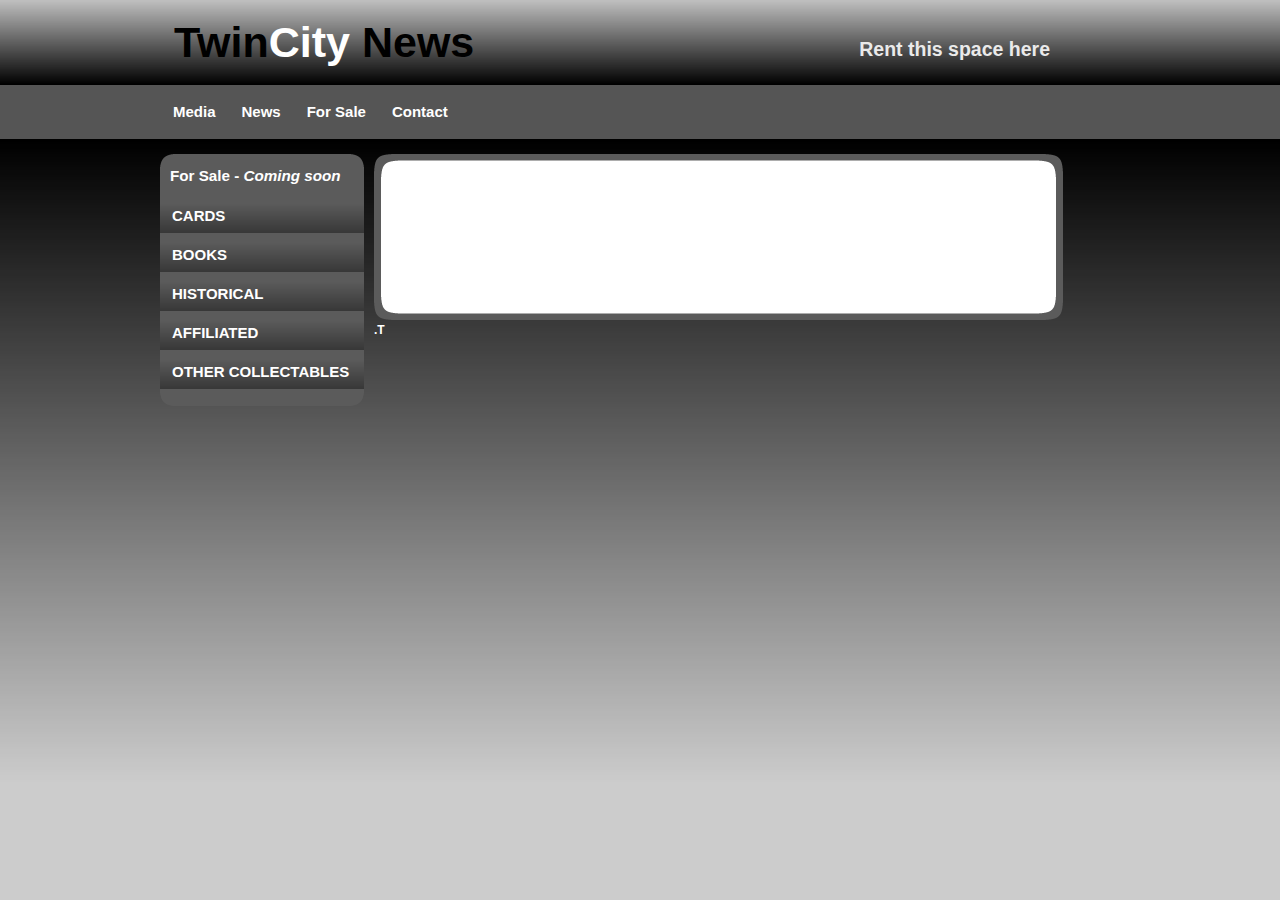
==== forsale.html @ 0e5b2894 "Add files via upload" ====
<!DOCTYPE html>
<html>
<head>
<meta http-equiv="Content-Type" content="text/html; charset=utf-8" />
<link rel="stylesheet" type="text/css" href="style.css" />
<title></title>
</head>

<body>
<div id="container">
		<div id="header">
        	<h1>Twin<span class="off">City</span> News</h1>
            <h2>Rent this space here</h2>
        </div>   
        
        <div id="menu">
        	<ul>
                <li class="menuitem"><a href="index.html">Media</a></li>
            	<li class="menuitem"><a href="nextpage.html">News</a></li>
                <li class="menuitem"><a href="forsale.html">For Sale</a></li>
              <li class="menuitem"><a href="#">Contact</a></li>
            </ul>
        </div>
        
        <div id="leftmenu">

        <div id="leftmenu_top"></div>

				<div id="leftmenu_main">    
                
                <h3>For Sale - <i>Coming soon</i></h3>
                        
                     
                <ul>
                    <li><a href="">CARDS</a></li>
                    <li><a href="">BOOKS</a></li>
                    <li><a href="">HISTORICAL</a></li>
                    <li><a href="">AFFILIATED</a></li>
                    <li><a href="">OTHER COLLECTABLES</a></li>
                  
                </ul>
</div>
                
                
              <div id="leftmenu_bottom"></div>
        </div>
        
        
        
        
		<div id="content">
        
        
        <div id="content_top"></div>
        <div id="content_main">
        	<h1></h1>
	     	<br><br><br><br><br><p><a align="right"><b><i>
                 <BR> <br></b></i></p>
        	<p>&nbsp;</p>
          
        </div>
        <div id="content_bottom"></div>
            
            <div id="footer"><h3><a> .T</a></h3></div>
      </div>
   </div>
</body>
</html>
---- style.css ----
body {
	margin: 0;
	padding: 0;
	text-align: left;
	font: 12px Arial, Helvetica, sans-serif;
	font-size: 13px;
	color: #061C37;
	background: #CCCCCC;
	background-image:url(background.png);
	background-repeat:repeat-x;
}
*
{
  margin: 0 auto 0 auto;
 text-align:left;}

#container
{
  display: block; 
  height:auto;
  position: relative; 
  width: 960px;
}


#header
{
height:85px;
width:960px;	
}



#header h1
{
	position:absolute;
text-align:left;
color:##FFFFFF;
font-size:43px;
color:#000000;	
left:14px;
top:18px;
}




#header h2
{
position:absolute;
text-align:right;
color:#EAEAEA;
left:490px;
top:38px;
width:400px;
}

#mainpic
{
background-image:url(main.jpg);
background-repeat:no-repeat;
width:900px;
height:354px;	
}



.off
{
color:#FFFFFF;
}


#menu
{
display:block;
float:left;
clear:both;
width:960px;
height:54px;
float:left;
clear:both;
}

#leftmenu
{
margin-top:15px;
width:204px;
float:left;
}

#leftmenu_top
{
width:204px;
height:13px;
background-image:url(leftmenu_top.png);
}
#leftmenu_bottom
{
width:204px;
height:13px;
background-image:url(leftmenu_bottom.png);
}
#leftmenu_main
{
width:204px;
height:auto;
background-color:#5B5B5B;
}

#leftmenu_main ul
{
list-style: none;
padding: 0px;
width:204px;
}


#leftmenu_main h3
{
list-style: none;
padding: 0px;
width:204px;
color:#FFFFFF;
padding-left:10px;
padding-bottom:14px;
}

#leftmenu_main ul li
{
list-style: none;
padding: 0px;
width:204px;
text-align:left;
}

#leftmenu_main ul li a, #leftmenu_main ul li a:visited
{
	display:block;
list-style: none;
padding: 0px;
width:192px;
padding-left:12px;
padding-top:4px;
height:30px;
text-align:left;
background-image:url(leftmenu_link.png);
background-repeat:repeat-x;
margin-top:5px;
color:#FFFFFF;
text-decoration:none;
font-size:15px;
font-weight:bold;
}

#leftmenu_main ul li a:hover
{
color:#000000;
	
	
}




#content
{
display:block;
float:left;
width:689px;
height:auto;
padding-left:10px;
padding-top:15px;
padding-right:10px;
padding-bottom:5px;
}


#content_top
{
	background-image:url(main_top.png);
	background-repeat:no-repeat;
	width:689px;
	height:23px;
}

#content_main
{
background-image:url(main_back.png);
background-repeat:repeat-y;
width:659px;
padding-left:15px;
padding-right:15px;
}

#content_bottom
{
background-image:url(main_bottom.png);
background-repeat:no-repeat;
width:689px;
height:23px;
}








#footer
{
width:inherit;
height:auto;
}

#footer h3 a,#footer h3 a:visited
{
display:inline;
text-align:center;
font-size:12px;
text-decoration:none;
color:#FFF;
}


#menu ul {
	list-style: none;
	padding: 0px;
	margin-left:auto;
	width:960px;
}

#menu li {
	list-style: none;
	padding: 0px;	
	display: inline; 
	
}

#menu a {
	float: left;
	height: 36px;
	display: block;
	text-align: center;
	text-decoration: none;
	color: #ffffff;
	font-weight: bold;
	padding-top: 18px;
	font-size: 15px;
	padding-left:13px;
	padding-right:13px;
	
}

#menu a:hover{
	background-image:url(link_background.png);
	background-repeat:repeat-x;
}

#content p
{
	
}


html, body {
text-align: center;
}
p {text-align: left;}
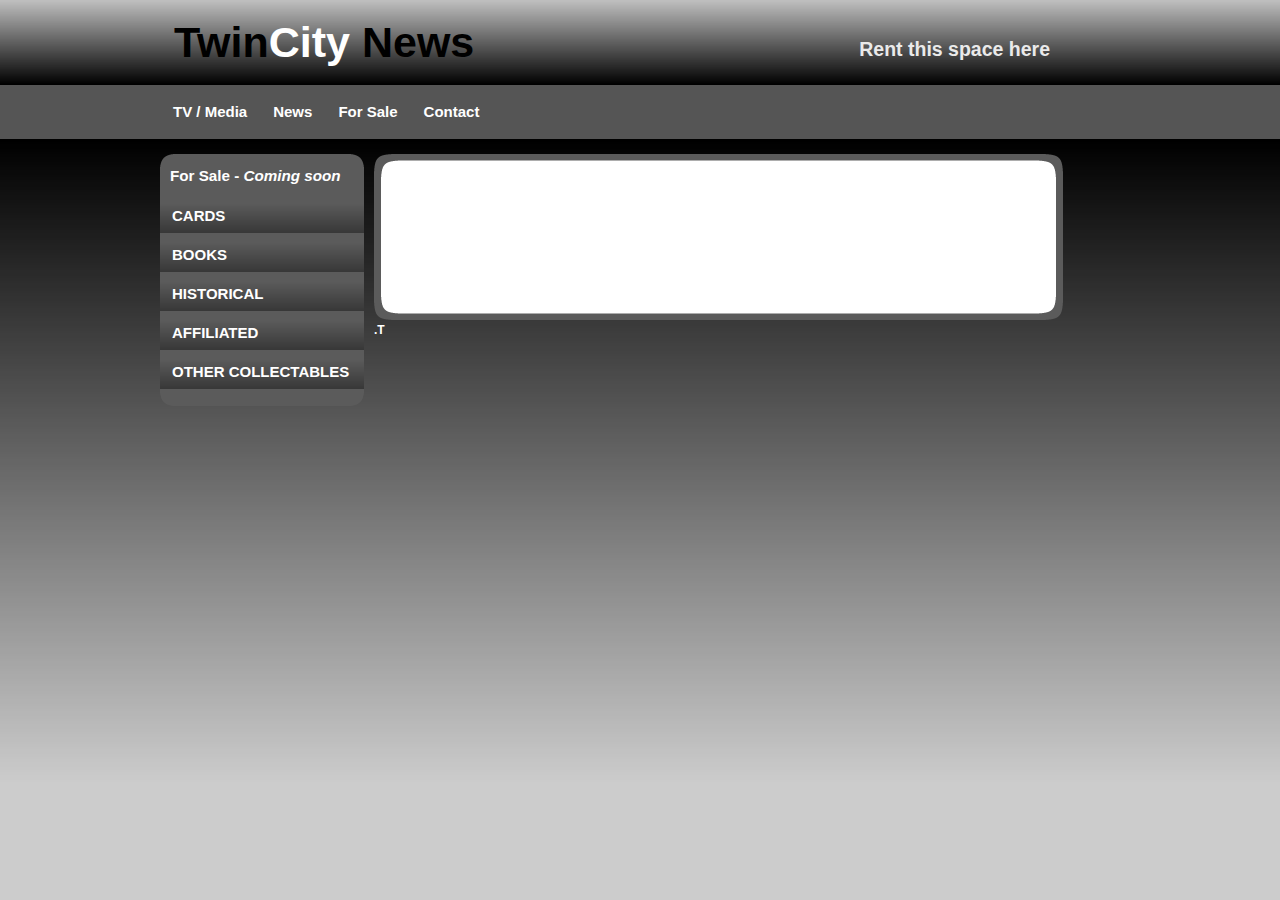
==== commit a76c2696: "Update forsale.html" ====
--- a/forsale.html
+++ b/forsale.html
@@ -15,7 +15,7 @@
         
         <div id="menu">
         	<ul>
-                <li class="menuitem"><a href="index.html">Media</a></li>
+                <li class="menuitem"><a href="index.html">TV / Media</a></li>
             	<li class="menuitem"><a href="nextpage.html">News</a></li>
                 <li class="menuitem"><a href="forsale.html">For Sale</a></li>
               <li class="menuitem"><a href="#">Contact</a></li>
